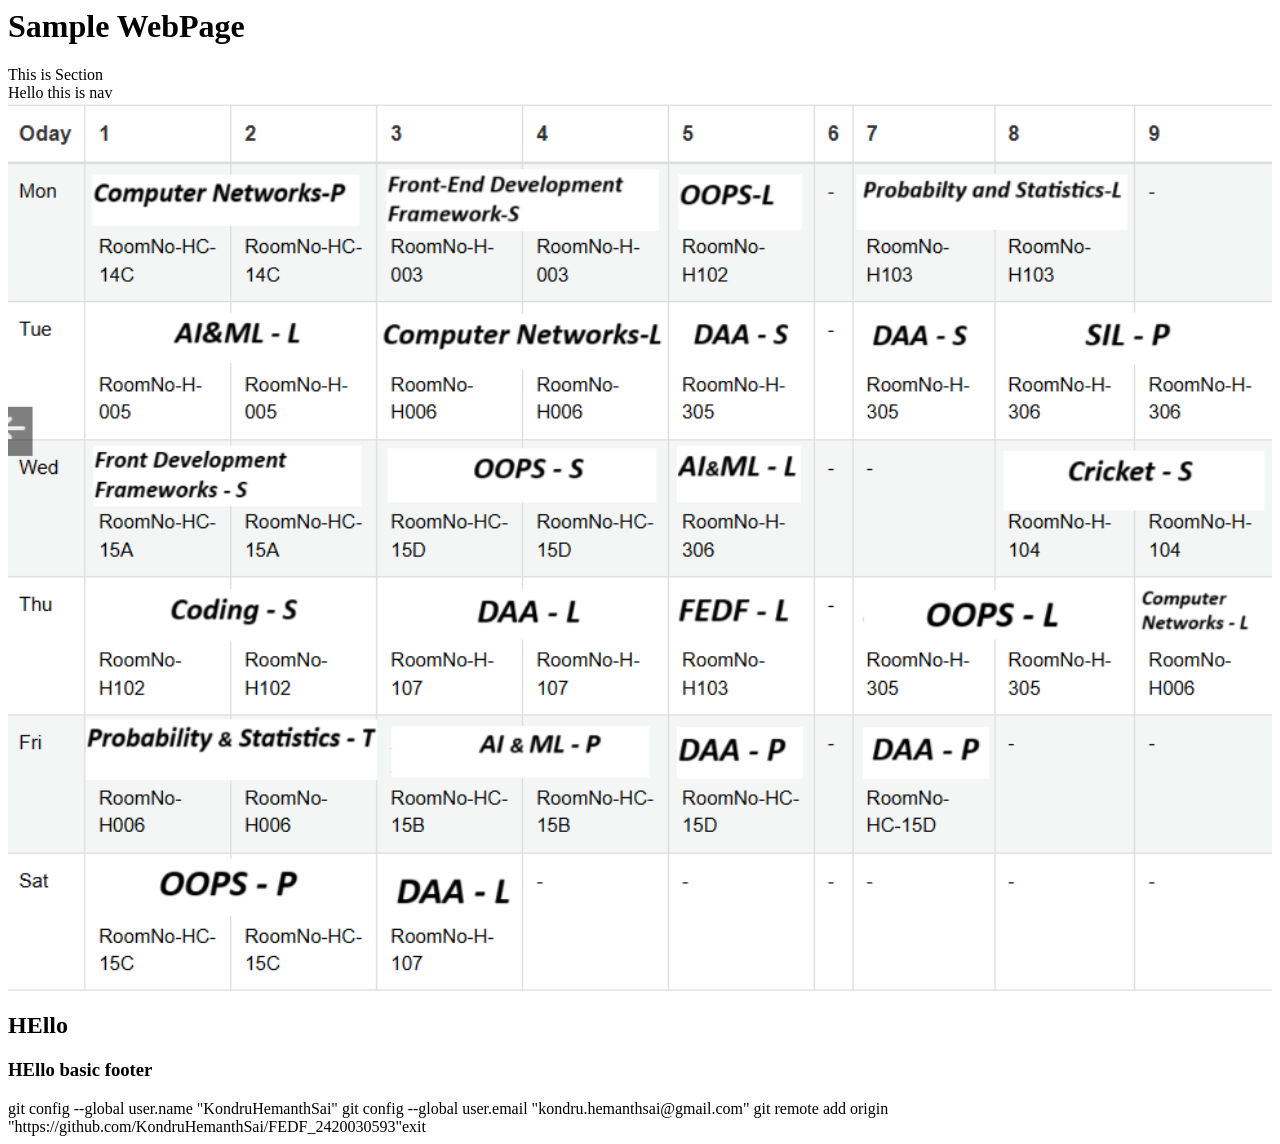
==== webpage.html @ 51bc61ee "lab exam" ====
<html>

<head>
    <title> WebPage</title>
</head>

<body> 

    <header> <h1>Sample WebPage</h1></header>

    <section class="about">This is Section</section>
    
    <nav>Hello this is nav </nav>

    <img src="timetable.png" width="100%" height="auto">

    <aside><h1> HEllo</h1></aside>

    <footer> <h3>HEllo basic footer</h3></footer>
    
</body>
</html>

git config --global user.name "KondruHemanthSai"

git config --global user.email "kondru.hemanthsai@gmail.com"
git remote add origin "https://github.com/KondruHemanthSai/FEDF_2420030593"exit
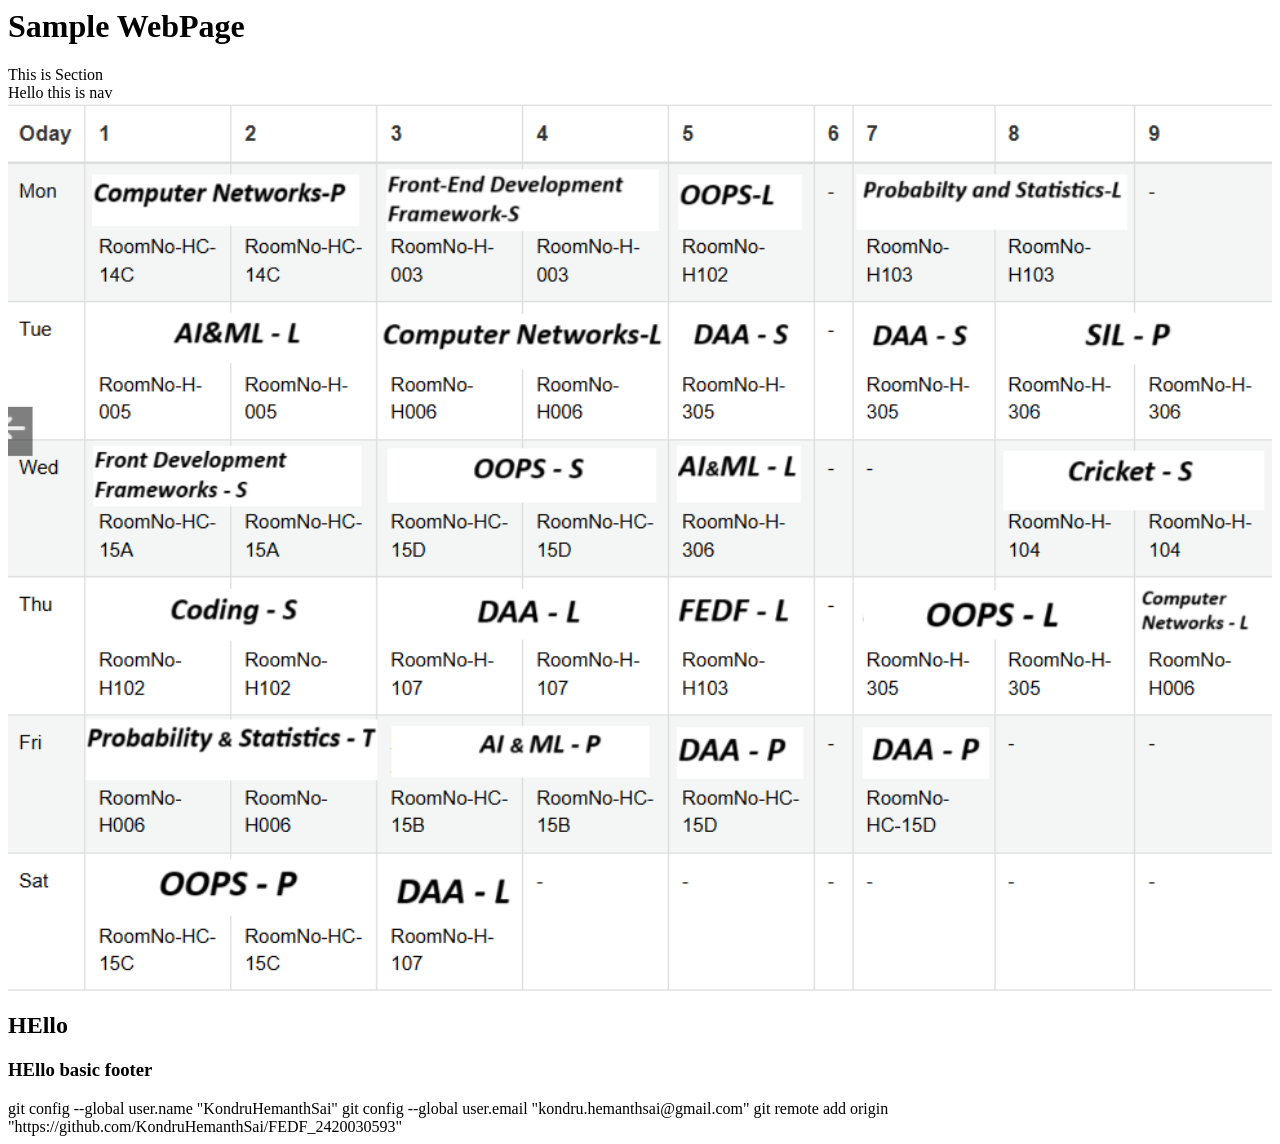
==== commit 11ac6769: "lab exam" ====
--- a/webpage.html
+++ b/webpage.html
@@ -24,4 +24,4 @@
 git config --global user.name "KondruHemanthSai"
 
 git config --global user.email "kondru.hemanthsai@gmail.com"
-git remote add origin "https://github.com/KondruHemanthSai/FEDF_2420030593"exit+git remote add origin "https://github.com/KondruHemanthSai/FEDF_2420030593"
